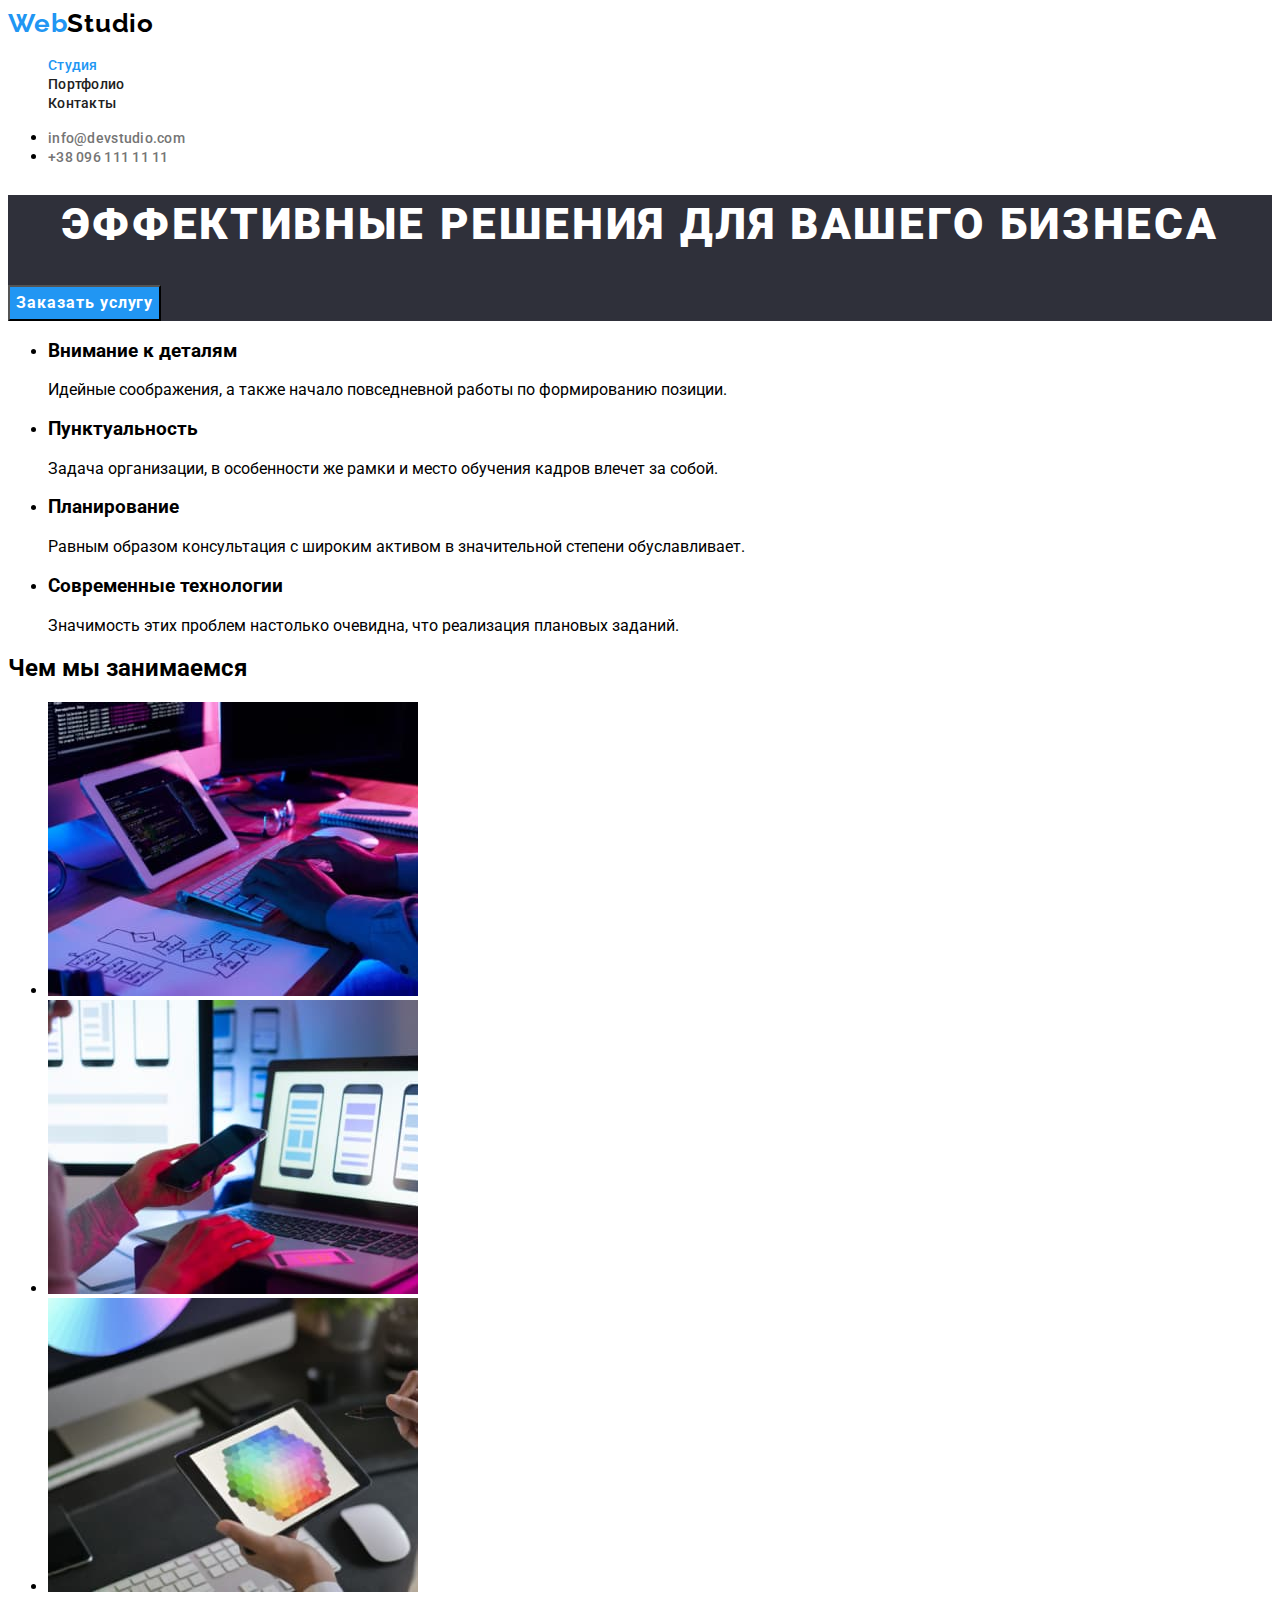
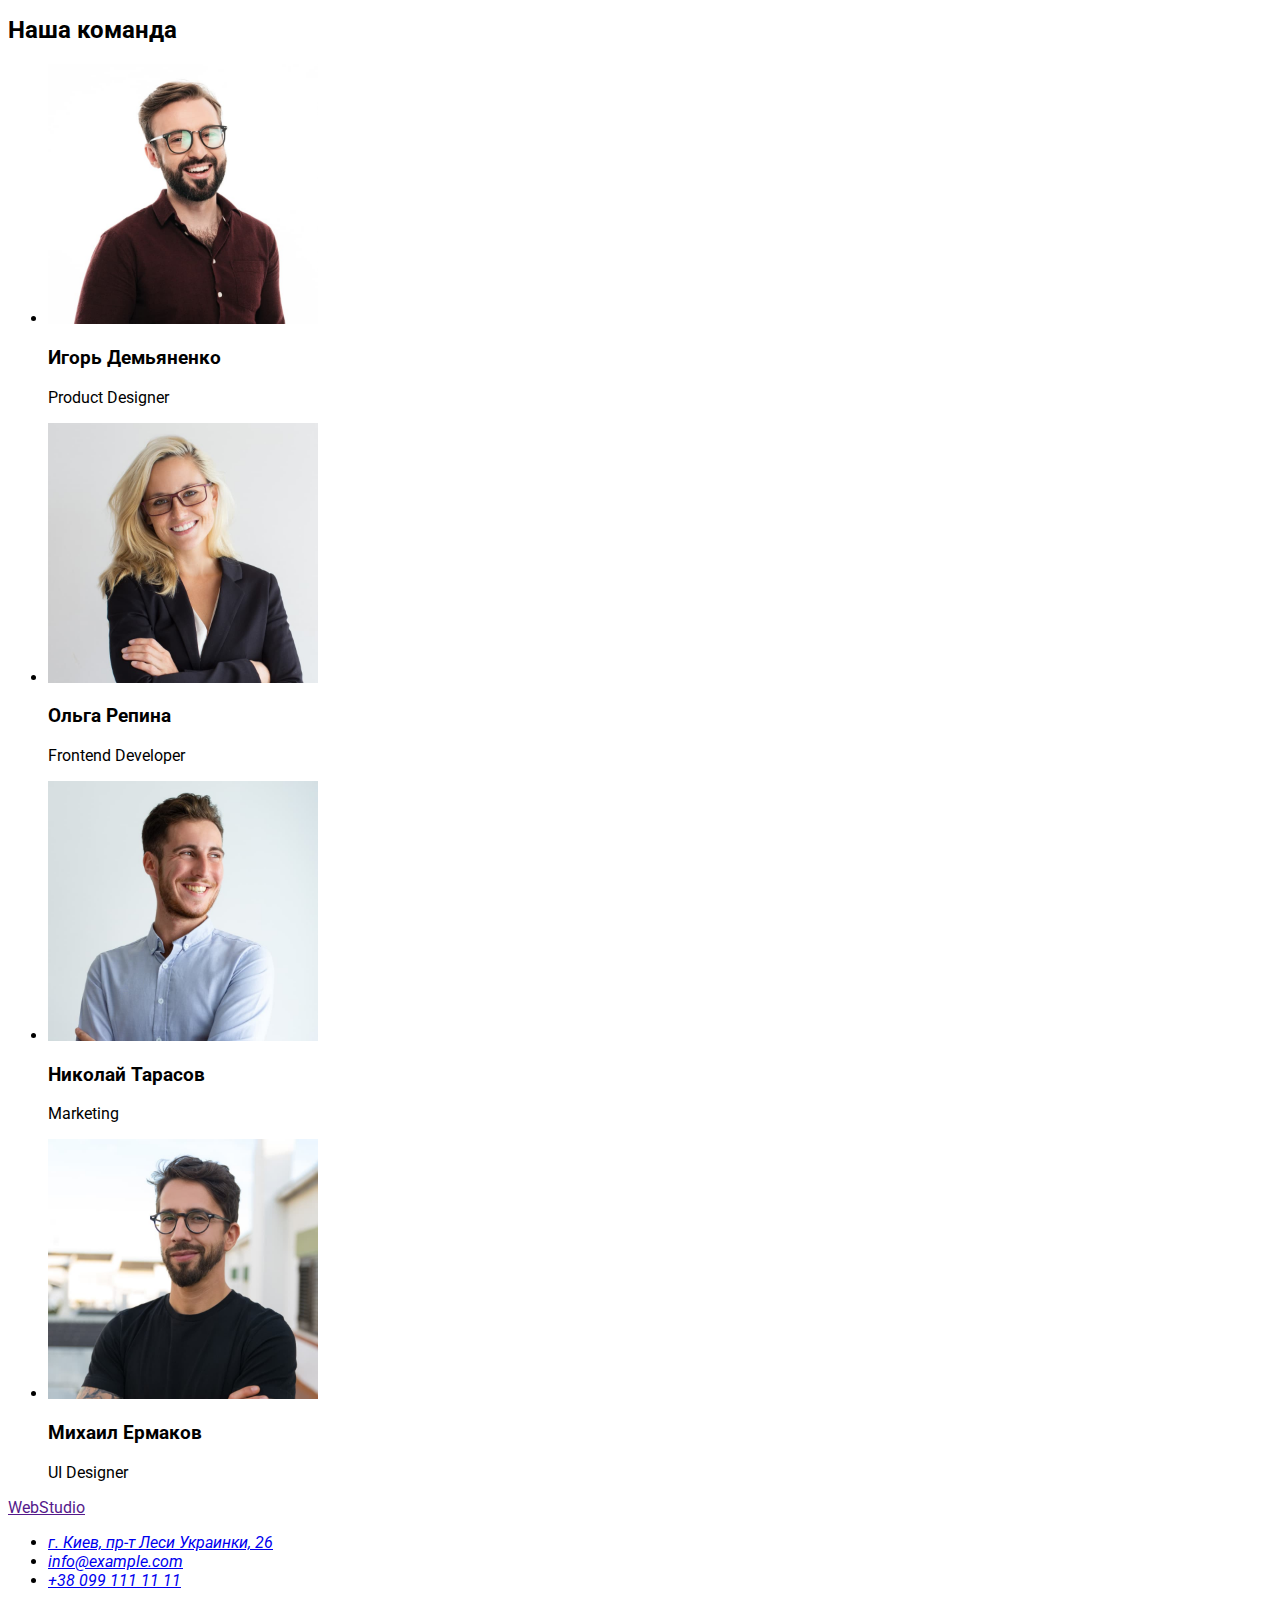
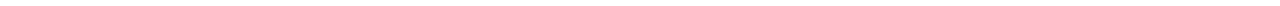
==== index.html @ c3c13a3f "add styles for header and hero" ====
<!DOCTYPE html>
<html lang="ru">
  <head>
    <meta charset="UTF-8" />
    <meta http-equiv="X-UA-Compatible" content="IE=edge" />
    <meta name="viewport" content="width=device-width, initial-scale=1.0" />
    <link rel="preconnect" href="https://fonts.googleapis.com" />
    <link rel="preconnect" href="https://fonts.gstatic.com" crossorigin />
    <link
      href="https://fonts.googleapis.com/css2?family=Raleway:wght@700&family=Roboto:wght@400;500;700;900&display=swap"
      rel="stylesheet"
    />
    <link rel="stylesheet" href="./css/styles.css" />
    <title>Web Studio (Version 2.1)</title>
  </head>
  <body>
    <header class="header">
      <nav class="header-navigation">
        <a href="" class="header-logo link" lang="en"><span class="accent">Web</span>Studio</a>
        <ul class="header-list list">
          <li class="header-item"><a href="" class="header-link link current">Студия</a></li>
          <li class="header-item"><a href="" class="header-link link">Портфолио</a></li>
          <li class="header-item"><a href="" class="header-link link">Контакты</a></li>
        </ul>
      </nav>
      <ul>
        <li class="header-item">
          <a class="header-contacts link list" href="mailto:info@devstudio.com"
            >info@devstudio.com</a
          >
        </li>
        <li class="header-item">
          <a class="header-contacts link list" href="tel:+380961111111">+38 096 111 11 11</a>
        </li>
      </ul>
    </header>
    <main>
      <section class="hero">
        <h1 class="hero-title">Эффективные решения для вашего бизнеса</h1>
        <button type="button" class="hero-btn">Заказать услугу</button>
      </section>
      <section>
        <!-- <h2>Наши преимущества</h2> -->
        <ul>
          <li>
            <h3>Внимание к деталям</h3>
            <p>Идейные соображения, а также начало повседневной работы по формированию позиции.</p>
          </li>
          <li>
            <h3>Пунктуальность</h3>
            <p>
              Задача организации, в особенности же рамки и место обучения кадров влечет за собой.
            </p>
          </li>
          <li>
            <h3>Планирование</h3>
            <p>
              Равным образом консультация с широким активом в значительной степени обуславливает.
            </p>
          </li>
          <li>
            <h3>Современные технологии</h3>
            <p>Значимость этих проблем настолько очевидна, что реализация плановых заданий.</p>
          </li>
        </ul>
      </section>
      <section>
        <h2>Чем мы занимаемся</h2>
        <ul>
          <li>
            <img
              src="./images/about-img-1.jpg"
              alt="Мужчина за столом двумя руками на клавиатуре набирает код для диаграммы"
              width="370"
              height="294"
            />
          </li>
          <li>
            <img
              src="./images/about-img-2.jpg"
              alt="Девушка за ноутбуком держит телефон в руке и выбирает макет на экране"
              width="370"
              height="294"
            />
          </li>
          <li>
            <img
              src="./images/about-img-3.jpg"
              alt="Над рабочим столом мужчина держит в руке планшет, на котором изображена цветовая гамма"
              width="370"
              height="294"
            />
          </li>
        </ul>
      </section>
      <section>
        <h2>Наша команда</h2>
        <ul>
          <li>
            <img
              src="./images/photo-1.jpg"
              alt="Портрет молодого улыбающегося мужчины в очках с темными волосами и бородой"
              width="270"
              height="260"
            />
            <h3>Игорь Демьяненко</h3>
            <p lang="en">Product Designer</p>
          </li>
          <li>
            <img
              src="./images/photo-2.jpg"
              alt="Портрет молодой улыбающейся девушки в очках со светлыми волосами средней длины"
              width="270"
              height="260"
            />
            <h3>Ольга Репина</h3>
            <p lang="en">Frontend Developer</p>
          </li>
          <li>
            <img
              src="./images/photo-3.jpg"
              alt="Портрет молодого улыбающегося мужчины с каштановыми волосами"
              width="270"
              height="260"
            />
            <h3>Николай Тарасов</h3>
            <p lang="en">Marketing</p>
          </li>
          <li>
            <img
              src="./images/photo-4.jpg"
              alt="Портрет довольно веселого молодого мужчины в очках с темными волосами и бородой"
              width="270"
              height="260"
            />
            <h3>Михаил Ермаков</h3>
            <p lang="en">UI Designer</p>
          </li>
        </ul>
      </section>
    </main>
    <footer>
      <a href="" lang="en">WebStudio</a>
      <address>
        <ul>
          <li>
            <a
              href="https://goo.gl/maps/ivDFCsVRUiaJjwU29"
              target="_blank"
              rel="noopener noindex nofollow"
              >г. Киев, пр-т Леси Украинки, 26</a
            >
          </li>
          <li>
            <a href="mailto:info@example.com">info@example.com</a>
          </li>
          <li>
            <a href="tel:+380991111111">+38 099 111 11 11</a>
          </li>
        </ul>
      </address>
    </footer>
  </body>
</html>
---- css/styles.css ----
:root {
  --title-color: #212121;
  --text-color: #757575;
  --main-accent-color: #2196f3;
  --second-accent-color: #ffffff;
  --logo-color: #000000;
  --hero-bg-color: #2f303a;
  --team-bg-color: #f5f4fa;
  --footer-bg-color: #2f303a;
  --btn-hover-color: #188ce8;
}

body {
  font-family: Roboto, Tahoma, sans-serif;
}

.link {
  text-decoration: none;
}

.list {
  list-style: none;
}

/* ---------------------HEADER--------------------- */
.header {
  background: var(--second-accent-color);
}

.header-logo {
  font-family: Raleway, Tahoma, sans-serif;
  font-weight: 700;
  font-size: 26px;
  line-height: 1.19;
  letter-spacing: 0.03em;
  color: var(--logo-color);
}

.accent {
  color: var(--main-accent-color);
}

.header-link {
  font-weight: 500;
  font-size: 14px;
  line-height: 1.14;
  letter-spacing: 0.02em;

  color: var(--title-color);
}

.header-link:hover,
.header-link:focus {
  color: var(--main-accent-color);
}

.header-link.current {
  color: var(--main-accent-color);
}

.header-contacts {
  font-weight: 500;
  font-size: 14px;
  line-height: 1.14;
  letter-spacing: 0.02em;
  color: var(--text-color);
}

.header-contacts:hover,
.header-contacts:focus {
  color: var(--main-accent-color);
}

/* ---------------------HERO--------------------- */

.hero {
  background: var(--hero-bg-color);
}

.hero-title {
  font-weight: 900;
  font-size: 44px;
  line-height: 1.36;
  text-align: center;
  letter-spacing: 0.06em;
  text-transform: uppercase;
  color: var(--second-accent-color);
}

.hero-btn {
  font-family: inherit;
  font-weight: 700;
  font-size: 16px;
  line-height: 1.88;
  display: flex;
  align-items: center;
  text-align: center;
  letter-spacing: 0.06em;
  color: var(--second-accent-color);
  background: var(--main-accent-color);
  cursor: pointer;
}
.hero-btn:hover {
  background-color: var(--btn-hover-color);
}
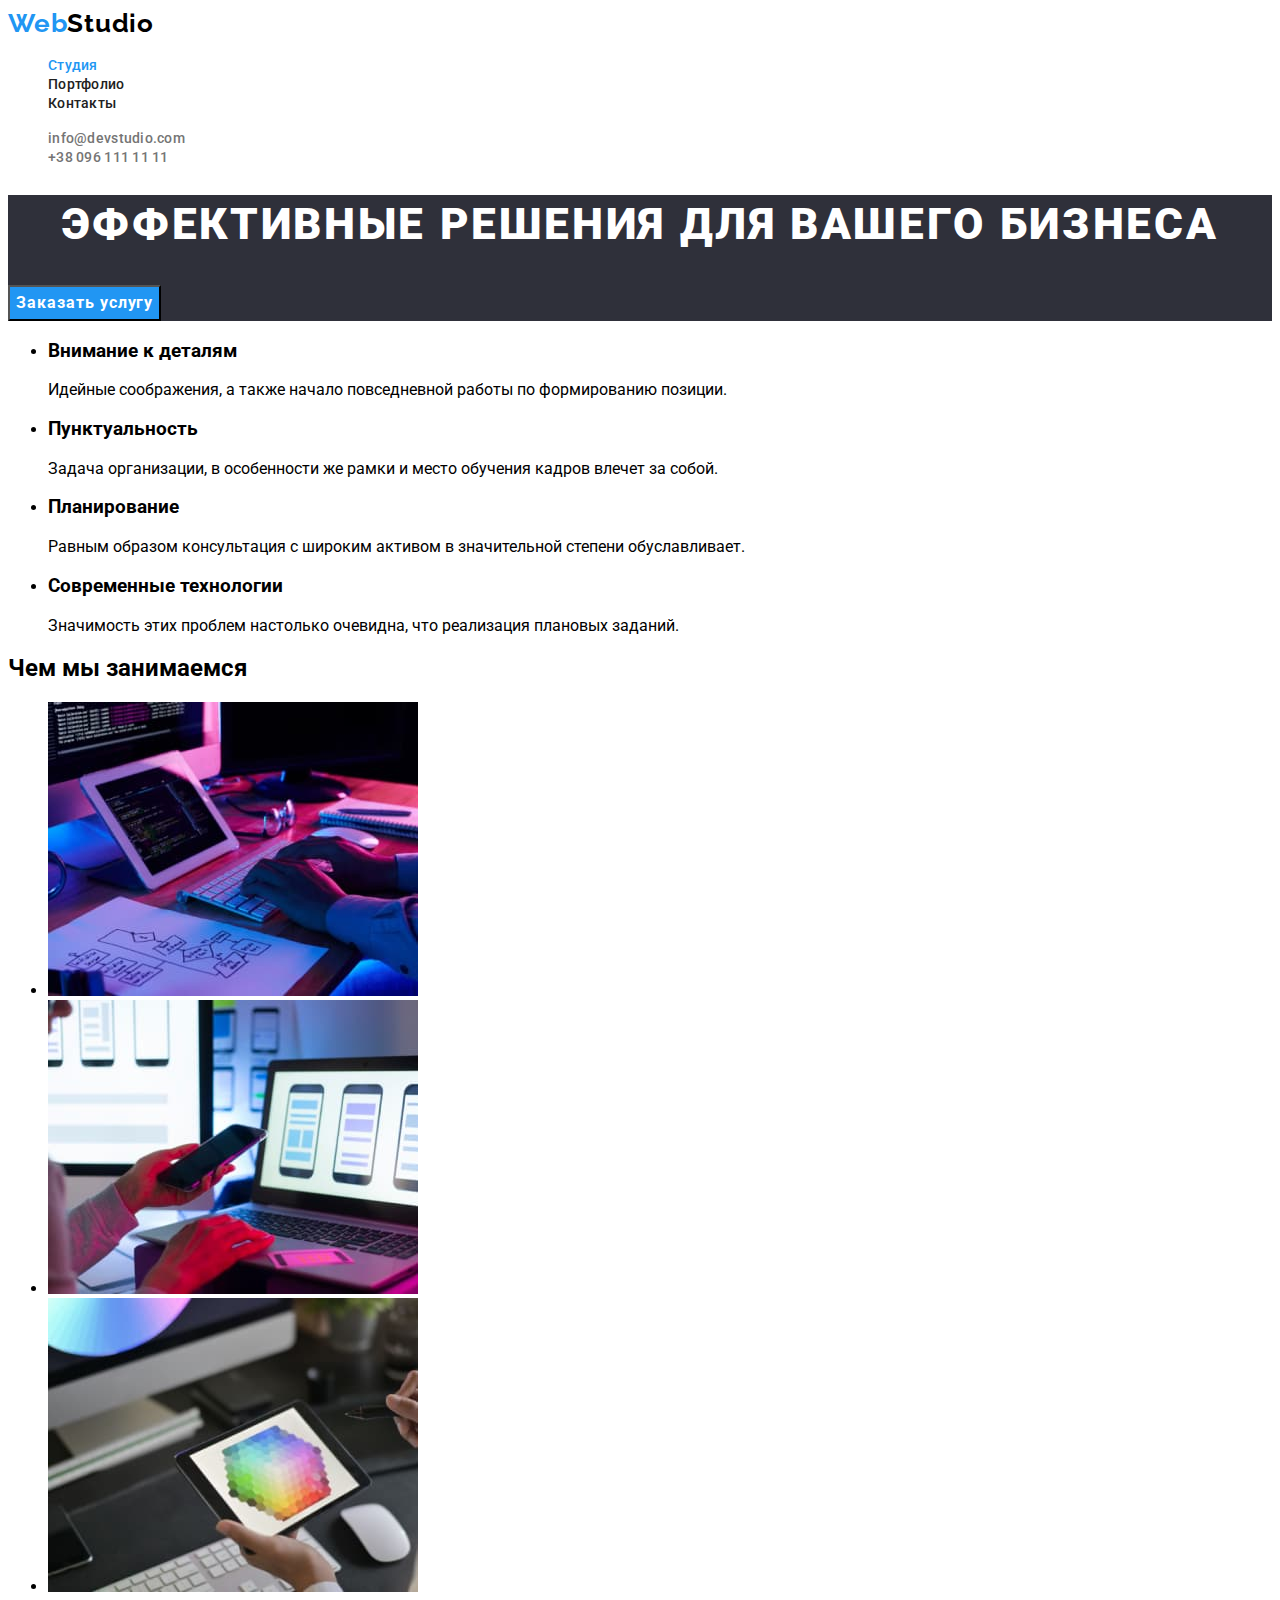
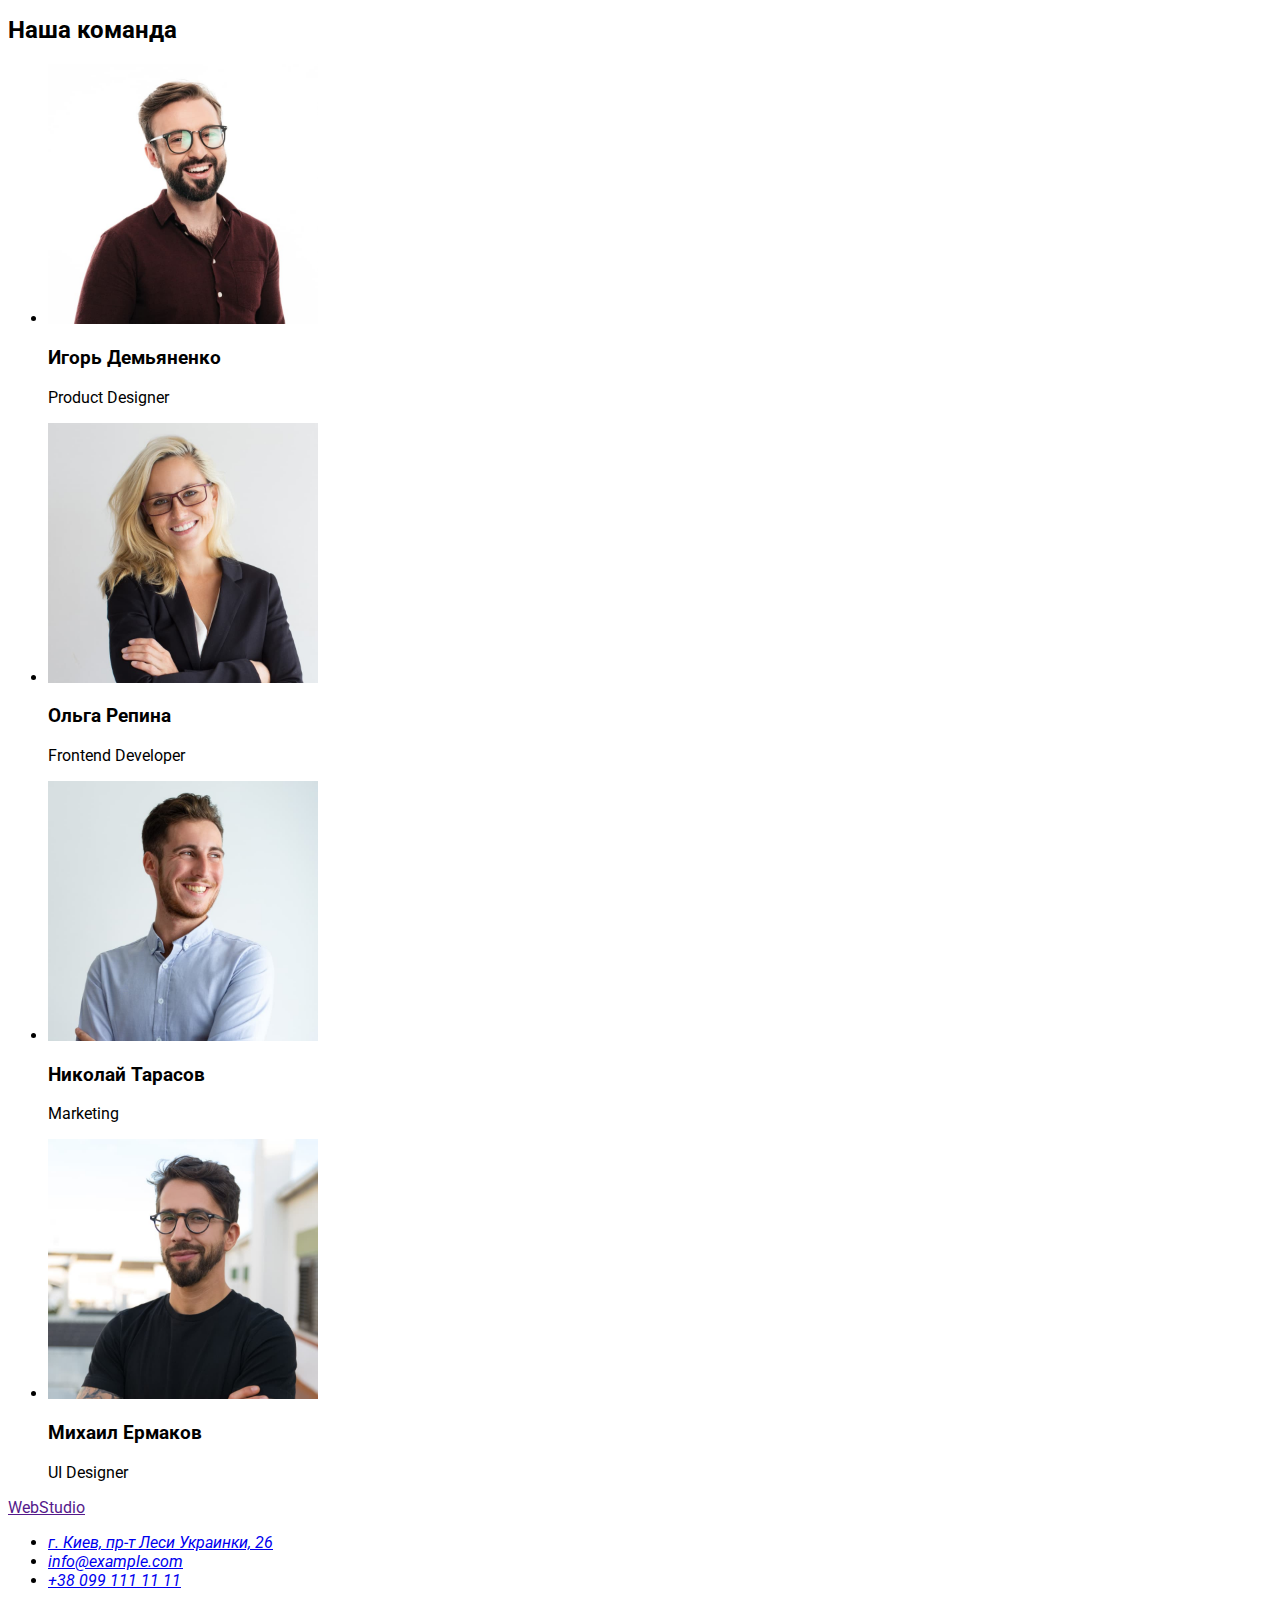
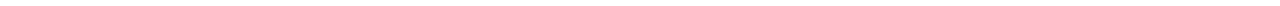
==== commit b65a1487: "change the names of variables, remove list dots" ====
--- a/index.html
+++ b/index.html
@@ -23,14 +23,12 @@
           <li class="header-item"><a href="" class="header-link link">Контакты</a></li>
         </ul>
       </nav>
-      <ul>
+      <ul class="header-list list">
         <li class="header-item">
-          <a class="header-contacts link list" href="mailto:info@devstudio.com"
-            >info@devstudio.com</a
-          >
+          <a class="header-contacts link" href="mailto:info@devstudio.com">info@devstudio.com</a>
         </li>
         <li class="header-item">
-          <a class="header-contacts link list" href="tel:+380961111111">+38 096 111 11 11</a>
+          <a class="header-contacts link" href="tel:+380961111111">+38 096 111 11 11</a>
         </li>
       </ul>
     </header>
--- a/css/styles.css
+++ b/css/styles.css
@@ -1,13 +1,12 @@
 :root {
-  --title-color: #212121;
-  --text-color: #757575;
-  --main-accent-color: #2196f3;
-  --second-accent-color: #ffffff;
-  --logo-color: #000000;
-  --hero-bg-color: #2f303a;
-  --team-bg-color: #f5f4fa;
-  --footer-bg-color: #2f303a;
-  --btn-hover-color: #188ce8;
+  --title-text-color: #212121;
+  --primary-text-color: #757575;
+  --accent-color: #2196f3;
+  --primary-white-color: #ffffff;
+  --primary-black-color: #000000;
+  --dark-background-color: #2f303a;
+  --secondary-background-color: #f5f4fa;
+  --btn-background-color: #188ce8;
 }
 
 body {
@@ -24,7 +23,7 @@
 
 /* ---------------------HEADER--------------------- */
 .header {
-  background: var(--second-accent-color);
+  background: var(--primary-white-color);
 }
 
 .header-logo {
@@ -33,11 +32,11 @@
   font-size: 26px;
   line-height: 1.19;
   letter-spacing: 0.03em;
-  color: var(--logo-color);
+  color: var(--primary-black-color);
 }
 
 .accent {
-  color: var(--main-accent-color);
+  color: var(--accent-color);
 }
 
 .header-link {
@@ -46,16 +45,16 @@
   line-height: 1.14;
   letter-spacing: 0.02em;
 
-  color: var(--title-color);
+  color: var(--title-text-color);
 }
 
 .header-link:hover,
 .header-link:focus {
-  color: var(--main-accent-color);
+  color: var(--accent-color);
 }
 
 .header-link.current {
-  color: var(--main-accent-color);
+  color: var(--accent-color);
 }
 
 .header-contacts {
@@ -63,18 +62,18 @@
   font-size: 14px;
   line-height: 1.14;
   letter-spacing: 0.02em;
-  color: var(--text-color);
+  color: var(--primary-text-color);
 }
 
 .header-contacts:hover,
 .header-contacts:focus {
-  color: var(--main-accent-color);
+  color: var(--accent-color);
 }
 
 /* ---------------------HERO--------------------- */
 
 .hero {
-  background: var(--hero-bg-color);
+  background: var(--dark-background-color);
 }
 
 .hero-title {
@@ -84,7 +83,7 @@
   text-align: center;
   letter-spacing: 0.06em;
   text-transform: uppercase;
-  color: var(--second-accent-color);
+  color: var(--primary-white-color);
 }
 
 .hero-btn {
@@ -96,10 +95,10 @@
   align-items: center;
   text-align: center;
   letter-spacing: 0.06em;
-  color: var(--second-accent-color);
-  background: var(--main-accent-color);
+  color: var(--primary-white-color);
+  background: var(--accent-color);
   cursor: pointer;
 }
 .hero-btn:hover {
-  background-color: var(--btn-hover-color);
+  background-color: var(--btn-background-color);
 }
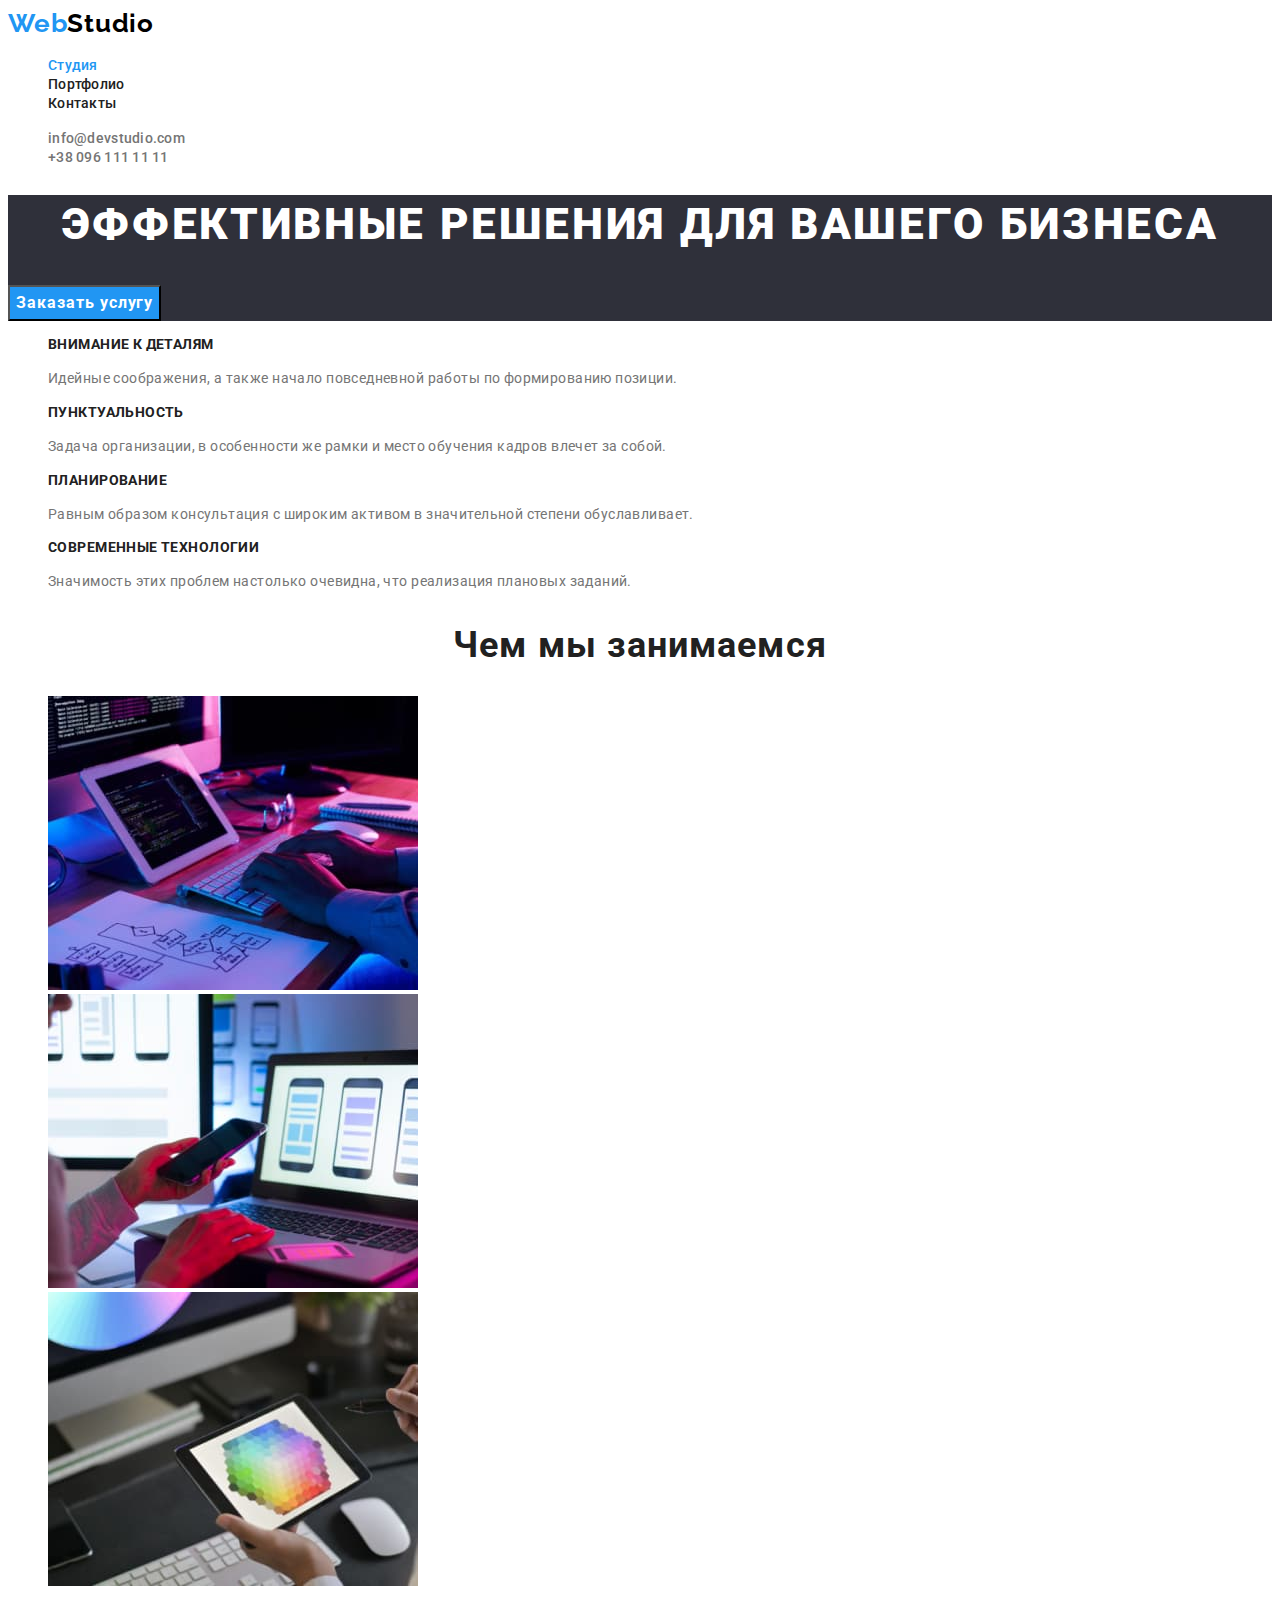
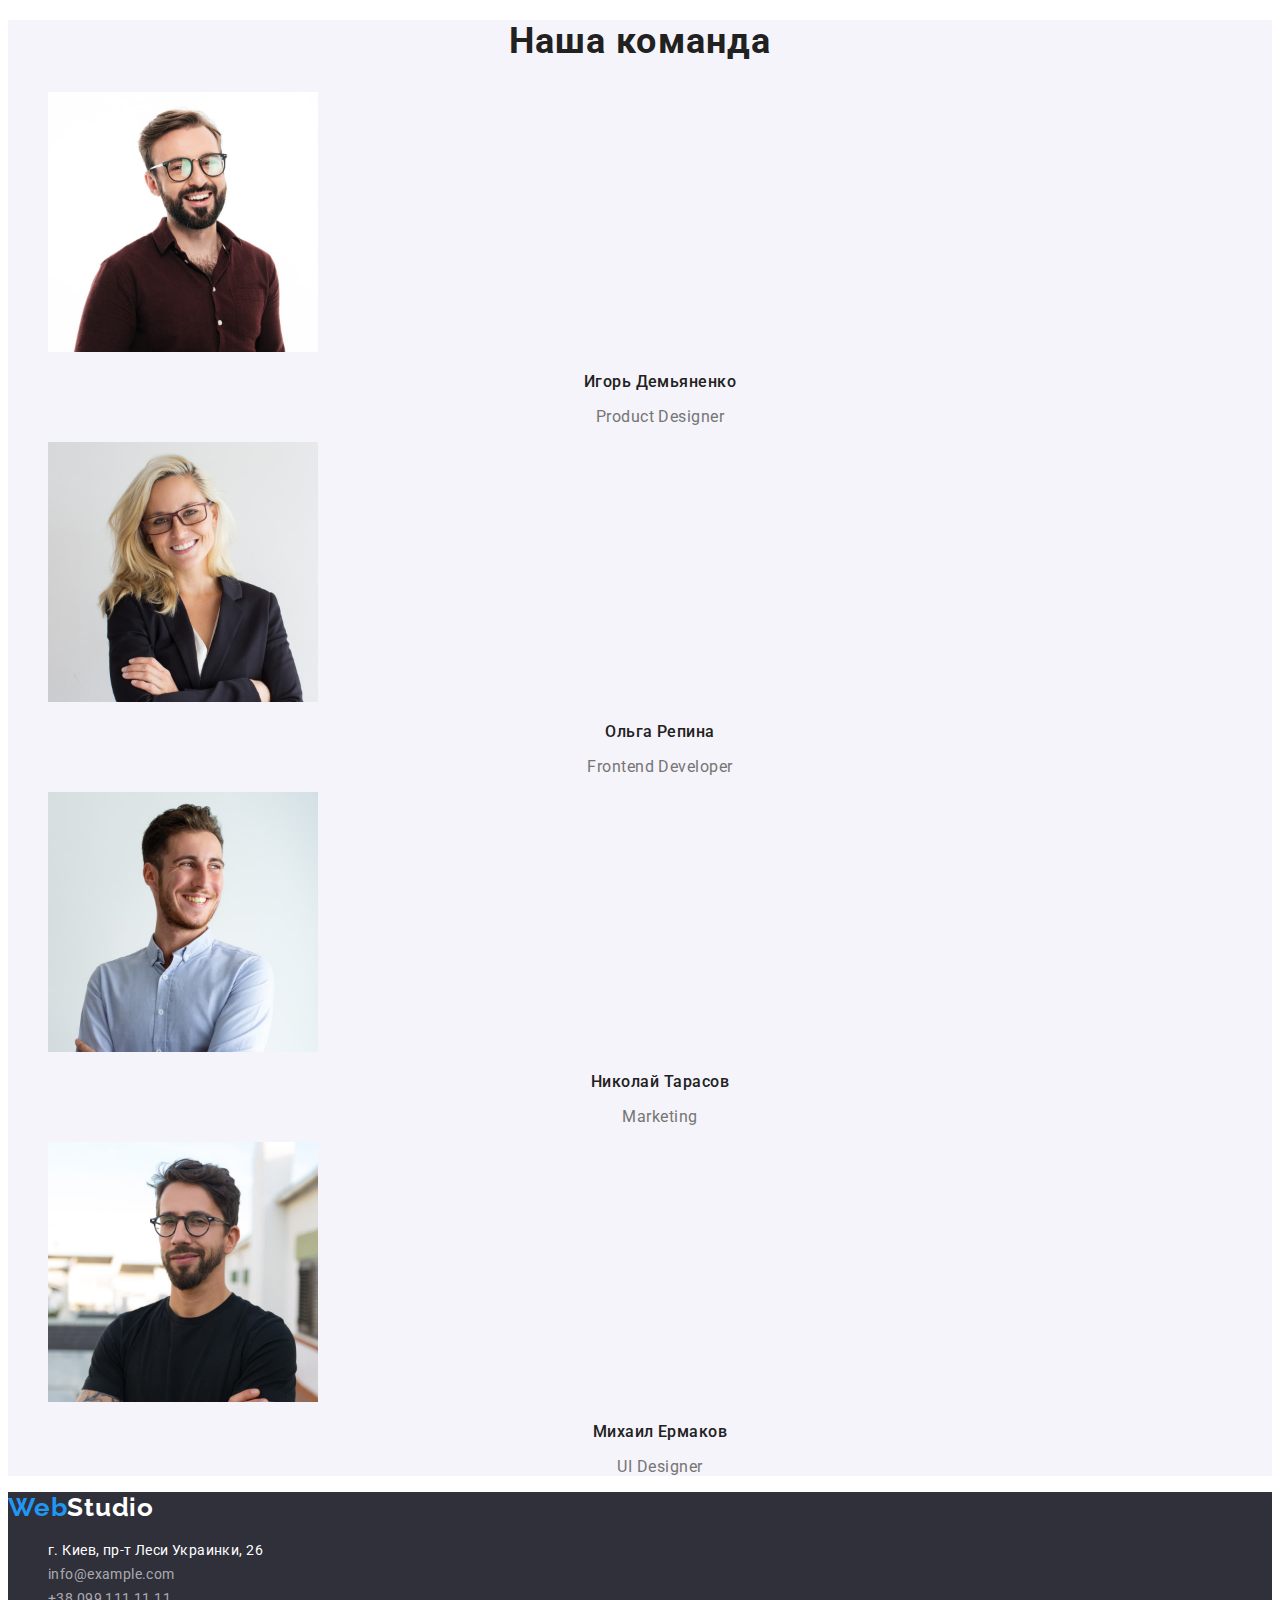
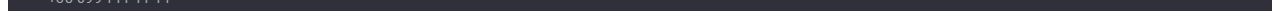
==== commit e6456d9a: "add styles for the second part of Studio" ====
--- a/index.html
+++ b/index.html
@@ -16,7 +16,7 @@
   <body>
     <header class="header">
       <nav class="header-navigation">
-        <a href="" class="header-logo link" lang="en"><span class="accent">Web</span>Studio</a>
+        <a href="" lang="en" class="header-logo link"><span class="accent">Web</span>Studio</a>
         <ul class="header-list list">
           <li class="header-item"><a href="" class="header-link link current">Студия</a></li>
           <li class="header-item"><a href="" class="header-link link">Портфолио</a></li>
@@ -39,33 +39,37 @@
       </section>
       <section>
         <!-- <h2>Наши преимущества</h2> -->
-        <ul>
-          <li>
-            <h3>Внимание к деталям</h3>
-            <p>Идейные соображения, а также начало повседневной работы по формированию позиции.</p>
+        <ul class="benefits-list list">
+          <li class="benefits-item">
+            <h3 class="benefits-item-title">Внимание к деталям</h3>
+            <p class="benefits-item-text">
+              Идейные соображения, а также начало повседневной работы по формированию позиции.
+            </p>
           </li>
-          <li>
-            <h3>Пунктуальность</h3>
-            <p>
+          <li class="benefits-item">
+            <h3 class="benefits-item-title">Пунктуальность</h3>
+            <p class="benefits-item-text">
               Задача организации, в особенности же рамки и место обучения кадров влечет за собой.
             </p>
           </li>
-          <li>
-            <h3>Планирование</h3>
-            <p>
+          <li class="benefits-item">
+            <h3 class="benefits-item-title">Планирование</h3>
+            <p class="benefits-item-text">
               Равным образом консультация с широким активом в значительной степени обуславливает.
             </p>
           </li>
-          <li>
-            <h3>Современные технологии</h3>
-            <p>Значимость этих проблем настолько очевидна, что реализация плановых заданий.</p>
+          <li class="benefits-item">
+            <h3 class="benefits-item-title">Современные технологии</h3>
+            <p class="benefits-item-text">
+              Значимость этих проблем настолько очевидна, что реализация плановых заданий.
+            </p>
           </li>
         </ul>
       </section>
-      <section>
-        <h2>Чем мы занимаемся</h2>
-        <ul>
-          <li>
+      <section class="working">
+        <h2 class="working-title">Чем мы занимаемся</h2>
+        <ul class="working-list list">
+          <li class="working-item">
             <img
               src="./images/about-img-1.jpg"
               alt="Мужчина за столом двумя руками на клавиатуре набирает код для диаграммы"
@@ -73,7 +77,7 @@
               height="294"
             />
           </li>
-          <li>
+          <li class="working-item">
             <img
               src="./images/about-img-2.jpg"
               alt="Девушка за ноутбуком держит телефон в руке и выбирает макет на экране"
@@ -81,7 +85,7 @@
               height="294"
             />
           </li>
-          <li>
+          <li class="working-item">
             <img
               src="./images/about-img-3.jpg"
               alt="Над рабочим столом мужчина держит в руке планшет, на котором изображена цветовая гамма"
@@ -91,69 +95,70 @@
           </li>
         </ul>
       </section>
-      <section>
-        <h2>Наша команда</h2>
-        <ul>
-          <li>
+      <section class="team">
+        <h2 class="team-title">Наша команда</h2>
+        <ul class="team-list list">
+          <li class="team-item">
             <img
               src="./images/photo-1.jpg"
               alt="Портрет молодого улыбающегося мужчины в очках с темными волосами и бородой"
               width="270"
               height="260"
             />
-            <h3>Игорь Демьяненко</h3>
-            <p lang="en">Product Designer</p>
+            <h3 class="team-item-title">Игорь Демьяненко</h3>
+            <p lang="en" class="team-item-text">Product Designer</p>
           </li>
-          <li>
+          <li class="team-item">
             <img
               src="./images/photo-2.jpg"
               alt="Портрет молодой улыбающейся девушки в очках со светлыми волосами средней длины"
               width="270"
               height="260"
             />
-            <h3>Ольга Репина</h3>
-            <p lang="en">Frontend Developer</p>
+            <h3 class="team-item-title">Ольга Репина</h3>
+            <p lang="en" class="team-item-text">Frontend Developer</p>
           </li>
-          <li>
+          <li class="team-item">
             <img
               src="./images/photo-3.jpg"
               alt="Портрет молодого улыбающегося мужчины с каштановыми волосами"
               width="270"
               height="260"
             />
-            <h3>Николай Тарасов</h3>
-            <p lang="en">Marketing</p>
+            <h3 class="team-item-title">Николай Тарасов</h3>
+            <p lang="en" class="team-item-text">Marketing</p>
           </li>
-          <li>
+          <li class="team-item">
             <img
               src="./images/photo-4.jpg"
               alt="Портрет довольно веселого молодого мужчины в очках с темными волосами и бородой"
               width="270"
               height="260"
             />
-            <h3>Михаил Ермаков</h3>
-            <p lang="en">UI Designer</p>
+            <h3 class="team-item-title">Михаил Ермаков</h3>
+            <p lang="en" class="team-item-text">UI Designer</p>
           </li>
         </ul>
       </section>
     </main>
-    <footer>
-      <a href="" lang="en">WebStudio</a>
-      <address>
-        <ul>
-          <li>
+    <footer class="footer">
+      <a href="" lang="en" class="footer-logo link"><span class="accent">Web</span>Studio</a>
+      <address class="footer-address">
+        <ul class="footer-list list">
+          <li class="footer-item">
             <a
+              class="footer-link link"
               href="https://goo.gl/maps/ivDFCsVRUiaJjwU29"
               target="_blank"
               rel="noopener noindex nofollow"
               >г. Киев, пр-т Леси Украинки, 26</a
             >
           </li>
-          <li>
-            <a href="mailto:info@example.com">info@example.com</a>
+          <li class="footer-item">
+            <a class="footer-contacts link" href="mailto:info@example.com">info@example.com</a>
           </li>
-          <li>
-            <a href="tel:+380991111111">+38 099 111 11 11</a>
+          <li class="footer-item">
+            <a class="footer-contacts link" href="tel:+380991111111">+38 099 111 11 11</a>
           </li>
         </ul>
       </address>
--- a/css/styles.css
+++ b/css/styles.css
@@ -91,7 +91,6 @@
   font-weight: 700;
   font-size: 16px;
   line-height: 1.88;
-  display: flex;
   align-items: center;
   text-align: center;
   letter-spacing: 0.06em;
@@ -102,3 +101,91 @@
 .hero-btn:hover {
   background-color: var(--btn-background-color);
 }
+
+/* ---------------------BENEFITS--------------------- */
+
+.benefits-item-title {
+  font-size: 14px;
+  line-height: 1.14;
+  letter-spacing: 0.03em;
+  text-transform: uppercase;
+  color: var(--title-text-color);
+}
+
+.benefits-item-text {
+  font-size: 14px;
+  line-height: 1.71;
+  letter-spacing: 0.03em;
+  color: var(--primary-text-color);
+}
+
+/* ---------------------WORKING--------------------- */
+
+.working-title {
+  font-size: 36px;
+  line-height: 1.17;
+  text-align: center;
+  letter-spacing: 0.03em;
+  color: var(--title-text-color);
+}
+
+/* ---------------------TEAM--------------------- */
+.team {
+  background: var(--secondary-background-color);
+}
+
+.team-title {
+  font-size: 36px;
+  line-height: 1.17;
+  text-align: center;
+  letter-spacing: 0.03em;
+  color: var(--title-text-color);
+}
+
+.team-item-title {
+  font-weight: 500;
+  font-size: 16px;
+  line-height: 1.19;
+  text-align: center;
+  letter-spacing: 0.03em;
+  color: var(--title-text-color);
+}
+
+.team-item-text {
+  font-size: 16px;
+  line-height: 1.19;
+  text-align: center;
+  letter-spacing: 0.03em;
+  color: var(--primary-text-color);
+}
+
+/* ---------------------FOOTER--------------------- */
+
+.footer {
+  background: var(--dark-background-color);
+}
+
+.footer-logo {
+  font-family: Raleway, Tahoma, sans-serif;
+  font-weight: 700;
+  font-size: 26px;
+  line-height: 1.19;
+  letter-spacing: 0.03em;
+  color: var(--primary-white-color);
+}
+
+.footer-link {
+  font-style: normal;
+  font-size: 14px;
+  line-height: 1.71;
+  letter-spacing: 0.03em;
+  color: var(--primary-white-color);
+}
+
+.footer-contacts {
+  font-style: normal;
+  font-size: 14px;
+  line-height: 1.71;
+  letter-spacing: 0.03em;
+  color: rgba(255, 255, 255, 0.6);
+}
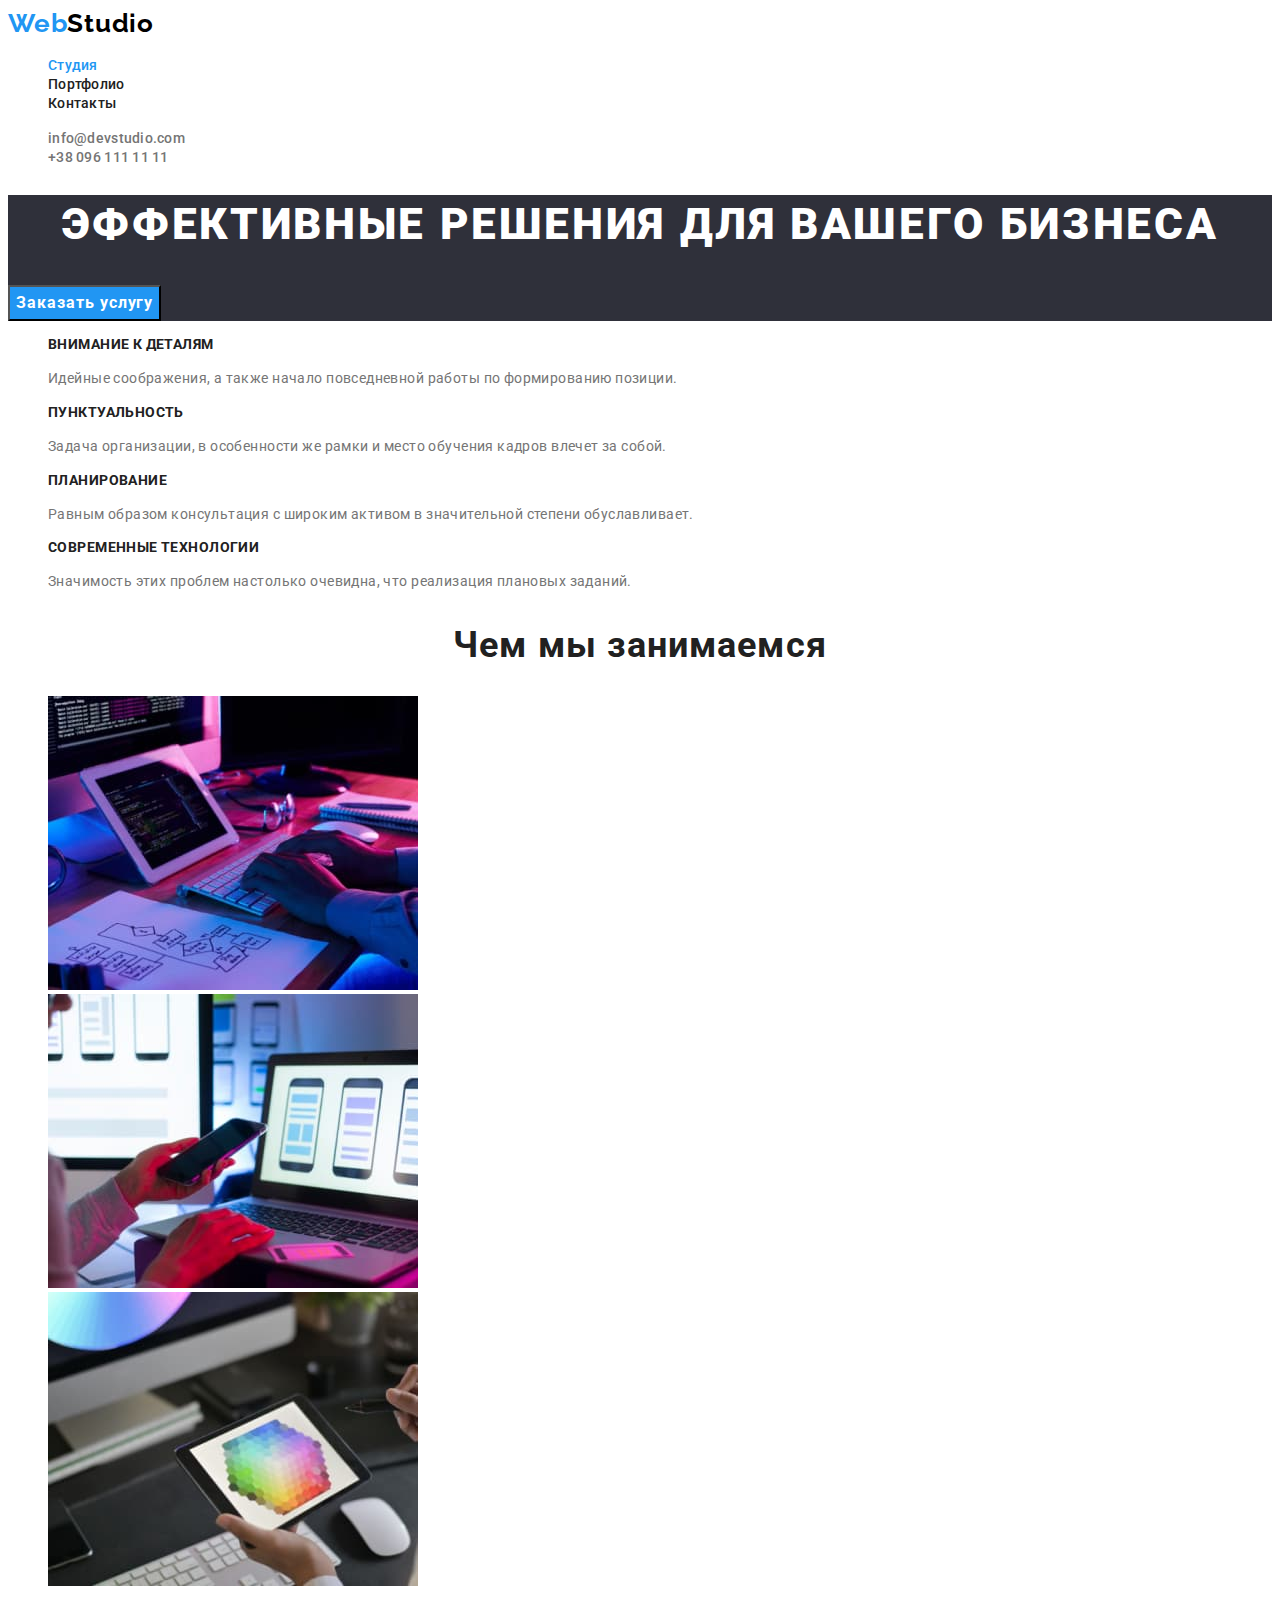
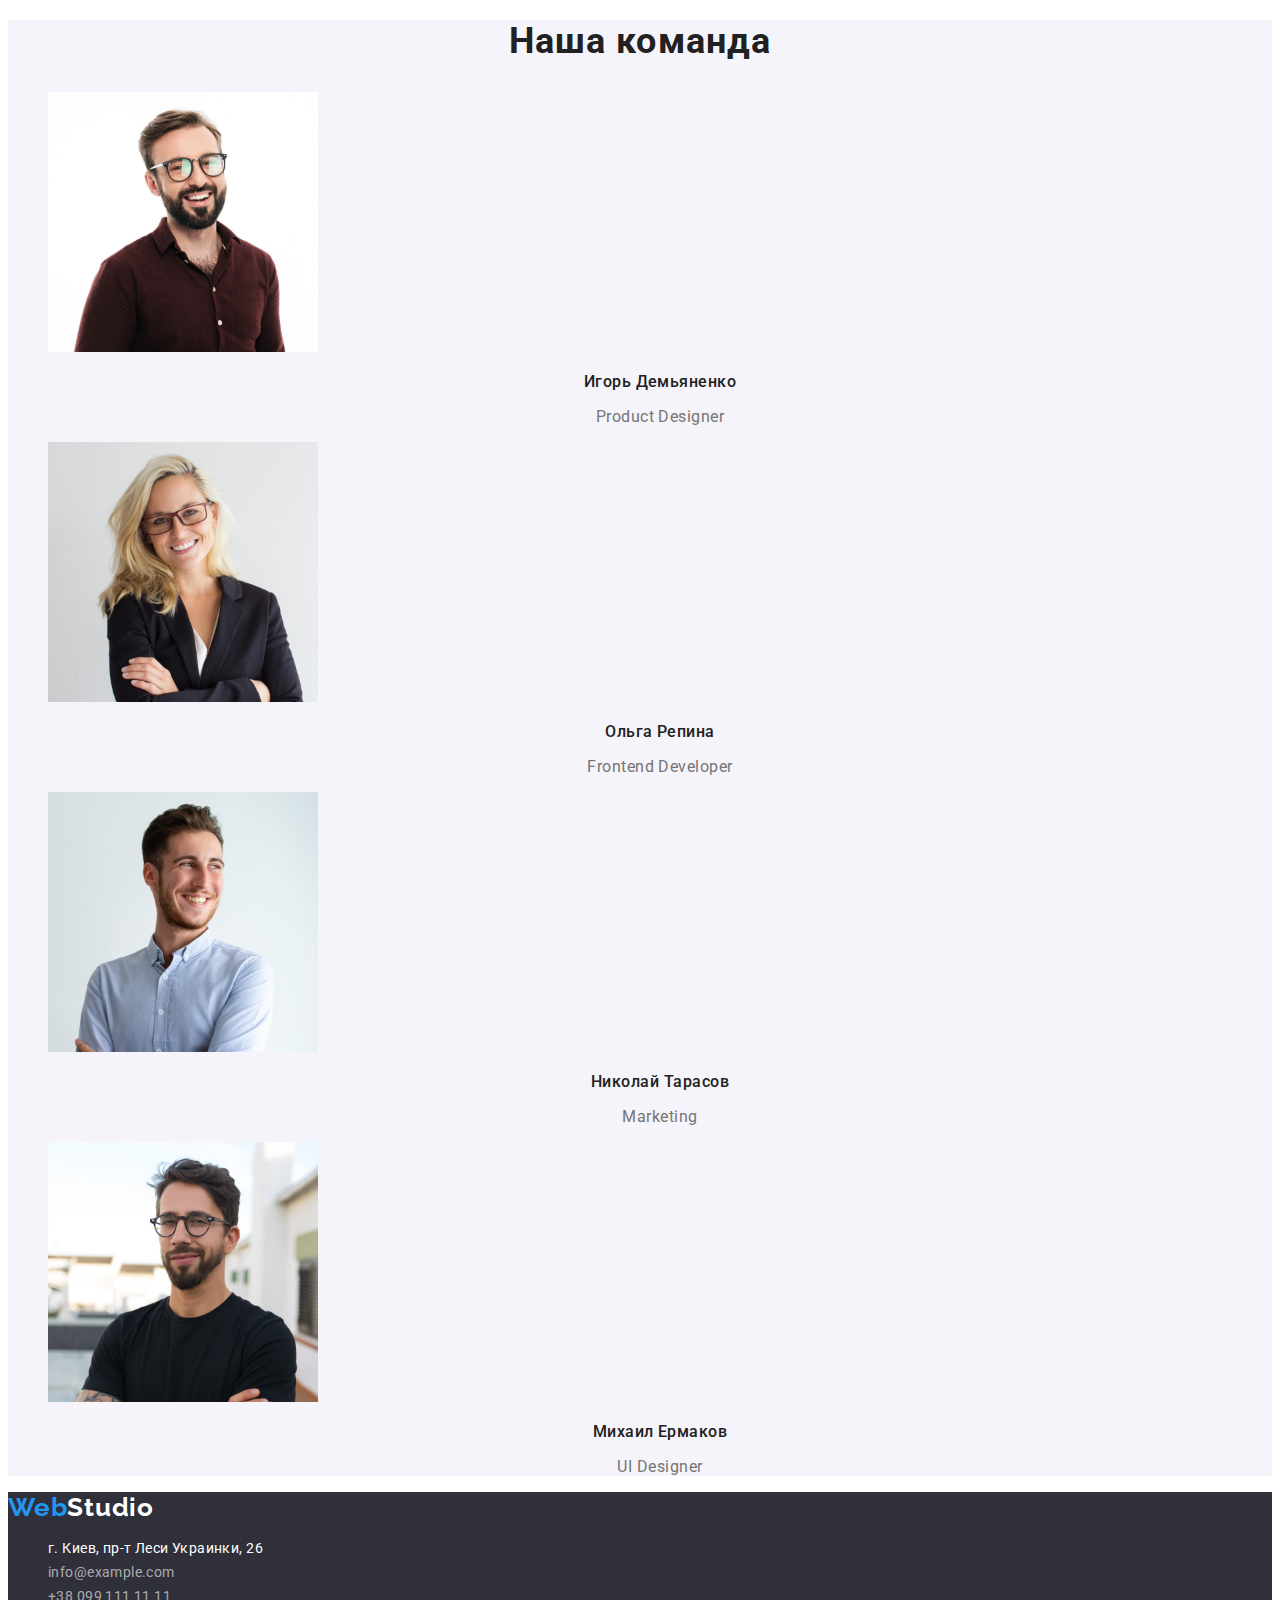
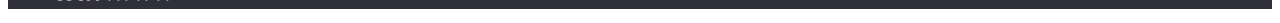
==== commit 4a3a9b15: "make active links in address" ====
--- a/index.html
+++ b/index.html
@@ -16,7 +16,7 @@
   <body>
     <header class="header">
       <nav class="header-navigation">
-        <a href="" lang="en" class="header-logo link"><span class="accent">Web</span>Studio</a>
+        <a href="" lang="en" class="header-logo logo link"><span class="accent">Web</span>Studio</a>
         <ul class="header-list list">
           <li class="header-item"><a href="" class="header-link link current">Студия</a></li>
           <li class="header-item"><a href="" class="header-link link">Портфолио</a></li>
@@ -67,7 +67,7 @@
         </ul>
       </section>
       <section class="working">
-        <h2 class="working-title">Чем мы занимаемся</h2>
+        <h2 class="title">Чем мы занимаемся</h2>
         <ul class="working-list list">
           <li class="working-item">
             <img
@@ -96,7 +96,7 @@
         </ul>
       </section>
       <section class="team">
-        <h2 class="team-title">Наша команда</h2>
+        <h2 class="title">Наша команда</h2>
         <ul class="team-list list">
           <li class="team-item">
             <img
@@ -142,7 +142,7 @@
       </section>
     </main>
     <footer class="footer">
-      <a href="" lang="en" class="footer-logo link"><span class="accent">Web</span>Studio</a>
+      <a href="" lang="en" class="footer-logo logo link"><span class="accent">Web</span>Studio</a>
       <address class="footer-address">
         <ul class="footer-list list">
           <li class="footer-item">
--- a/css/styles.css
+++ b/css/styles.css
@@ -11,6 +11,7 @@
 
 body {
   font-family: Roboto, Tahoma, sans-serif;
+  color: var(--title-text-color);
 }
 
 .link {
@@ -21,17 +22,27 @@
   list-style: none;
 }
 
+.logo {
+  font-family: Raleway, Tahoma, sans-serif;
+  font-weight: 700;
+  font-size: 26px;
+  line-height: 1.19;
+  letter-spacing: 0.03em;
+}
+
+.title {
+  font-size: 36px;
+  line-height: 1.17;
+  text-align: center;
+  letter-spacing: 0.03em;
+}
+
 /* ---------------------HEADER--------------------- */
 .header {
   background: var(--primary-white-color);
 }
 
 .header-logo {
-  font-family: Raleway, Tahoma, sans-serif;
-  font-weight: 700;
-  font-size: 26px;
-  line-height: 1.19;
-  letter-spacing: 0.03em;
   color: var(--primary-black-color);
 }
 
@@ -44,7 +55,6 @@
   font-size: 14px;
   line-height: 1.14;
   letter-spacing: 0.02em;
-
   color: var(--title-text-color);
 }
 
@@ -109,7 +119,6 @@
   line-height: 1.14;
   letter-spacing: 0.03em;
   text-transform: uppercase;
-  color: var(--title-text-color);
 }
 
 .benefits-item-text {
@@ -119,27 +128,9 @@
   color: var(--primary-text-color);
 }
 
-/* ---------------------WORKING--------------------- */
-
-.working-title {
-  font-size: 36px;
-  line-height: 1.17;
-  text-align: center;
-  letter-spacing: 0.03em;
-  color: var(--title-text-color);
-}
-
 /* ---------------------TEAM--------------------- */
 .team {
   background: var(--secondary-background-color);
-}
-
-.team-title {
-  font-size: 36px;
-  line-height: 1.17;
-  text-align: center;
-  letter-spacing: 0.03em;
-  color: var(--title-text-color);
 }
 
 .team-item-title {
@@ -148,7 +139,6 @@
   line-height: 1.19;
   text-align: center;
   letter-spacing: 0.03em;
-  color: var(--title-text-color);
 }
 
 .team-item-text {
@@ -166,26 +156,30 @@
 }
 
 .footer-logo {
-  font-family: Raleway, Tahoma, sans-serif;
-  font-weight: 700;
-  font-size: 26px;
-  line-height: 1.19;
-  letter-spacing: 0.03em;
   color: var(--primary-white-color);
 }
 
-.footer-link {
+.footer-address {
   font-style: normal;
   font-size: 14px;
   line-height: 1.71;
   letter-spacing: 0.03em;
+}
+
+.footer-link {
   color: var(--primary-white-color);
 }
 
+.footer-link:hover,
+.footer-link:focus {
+  color: var(--accent-color);
+}
+
 .footer-contacts {
-  font-style: normal;
-  font-size: 14px;
-  line-height: 1.71;
-  letter-spacing: 0.03em;
   color: rgba(255, 255, 255, 0.6);
 }
+
+.footer-contacts:hover,
+.footer-contacts:focus {
+  color: var(--accent-color);
+}
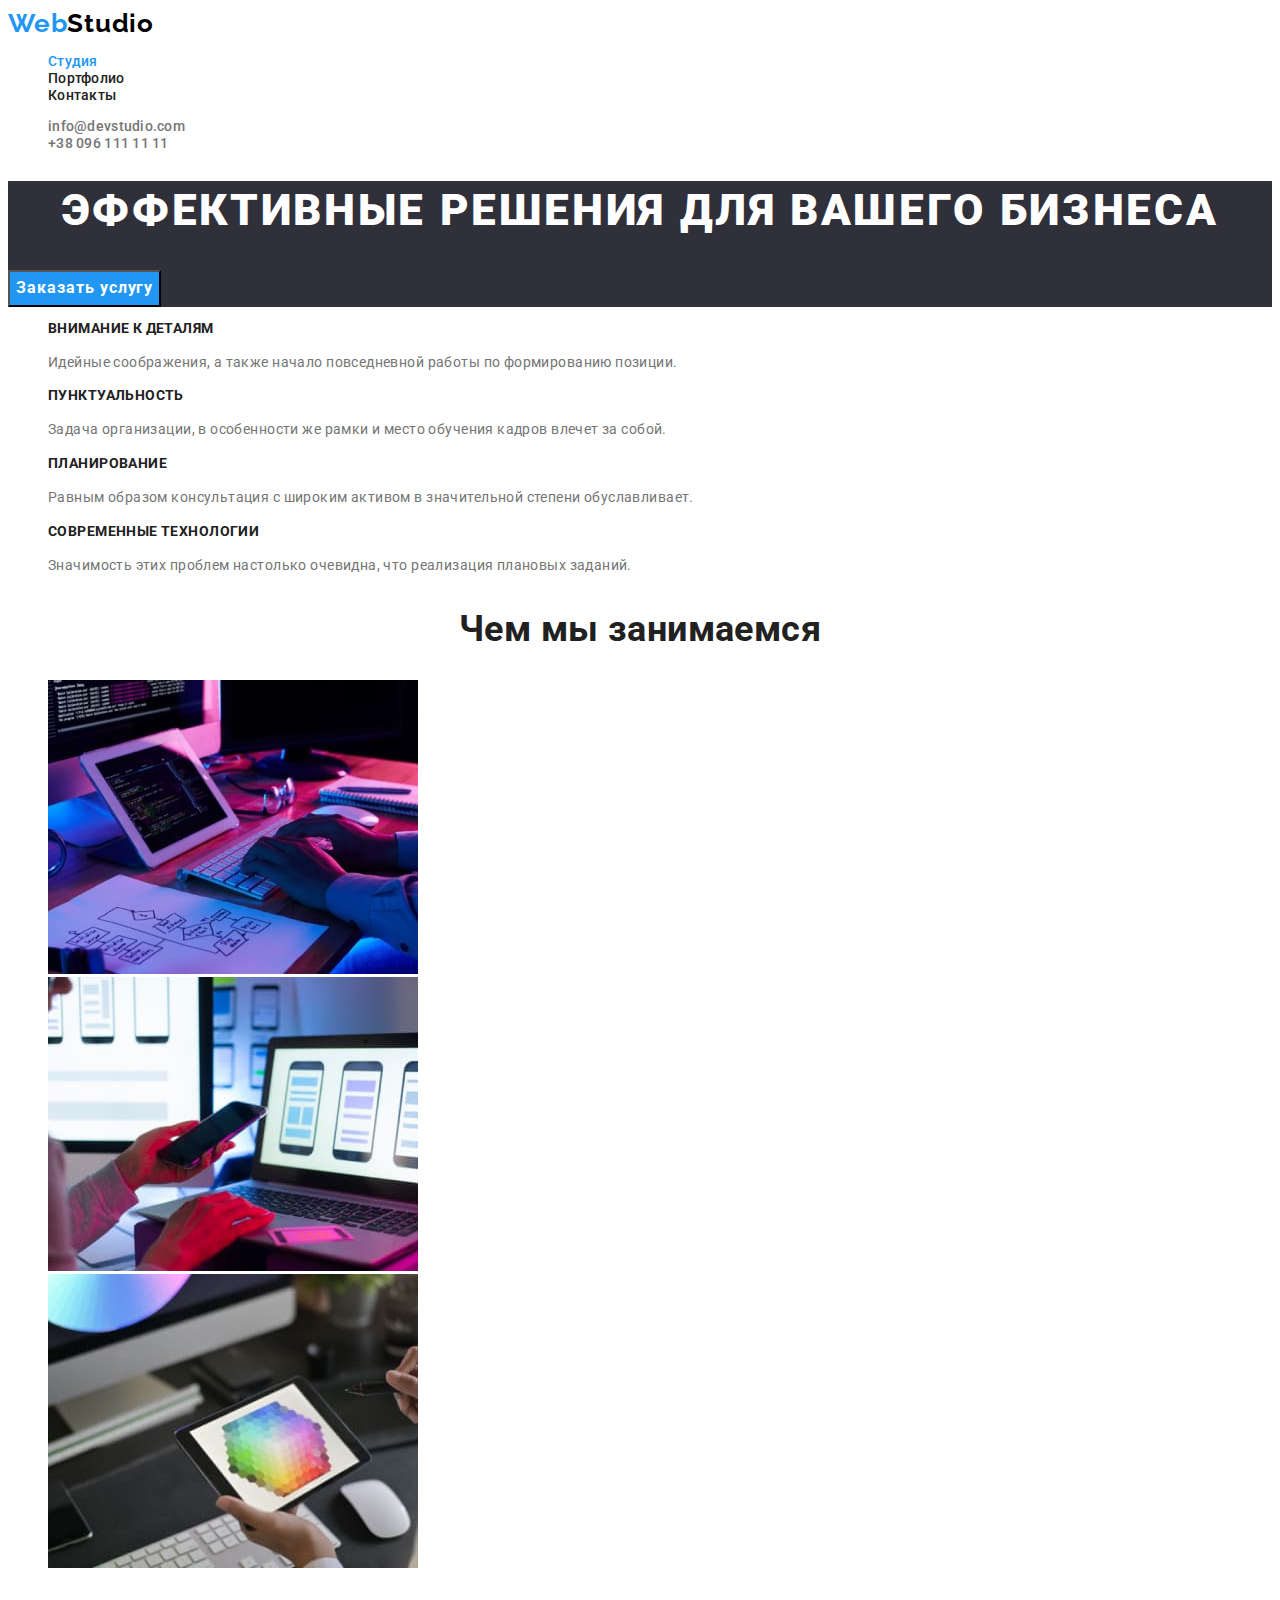
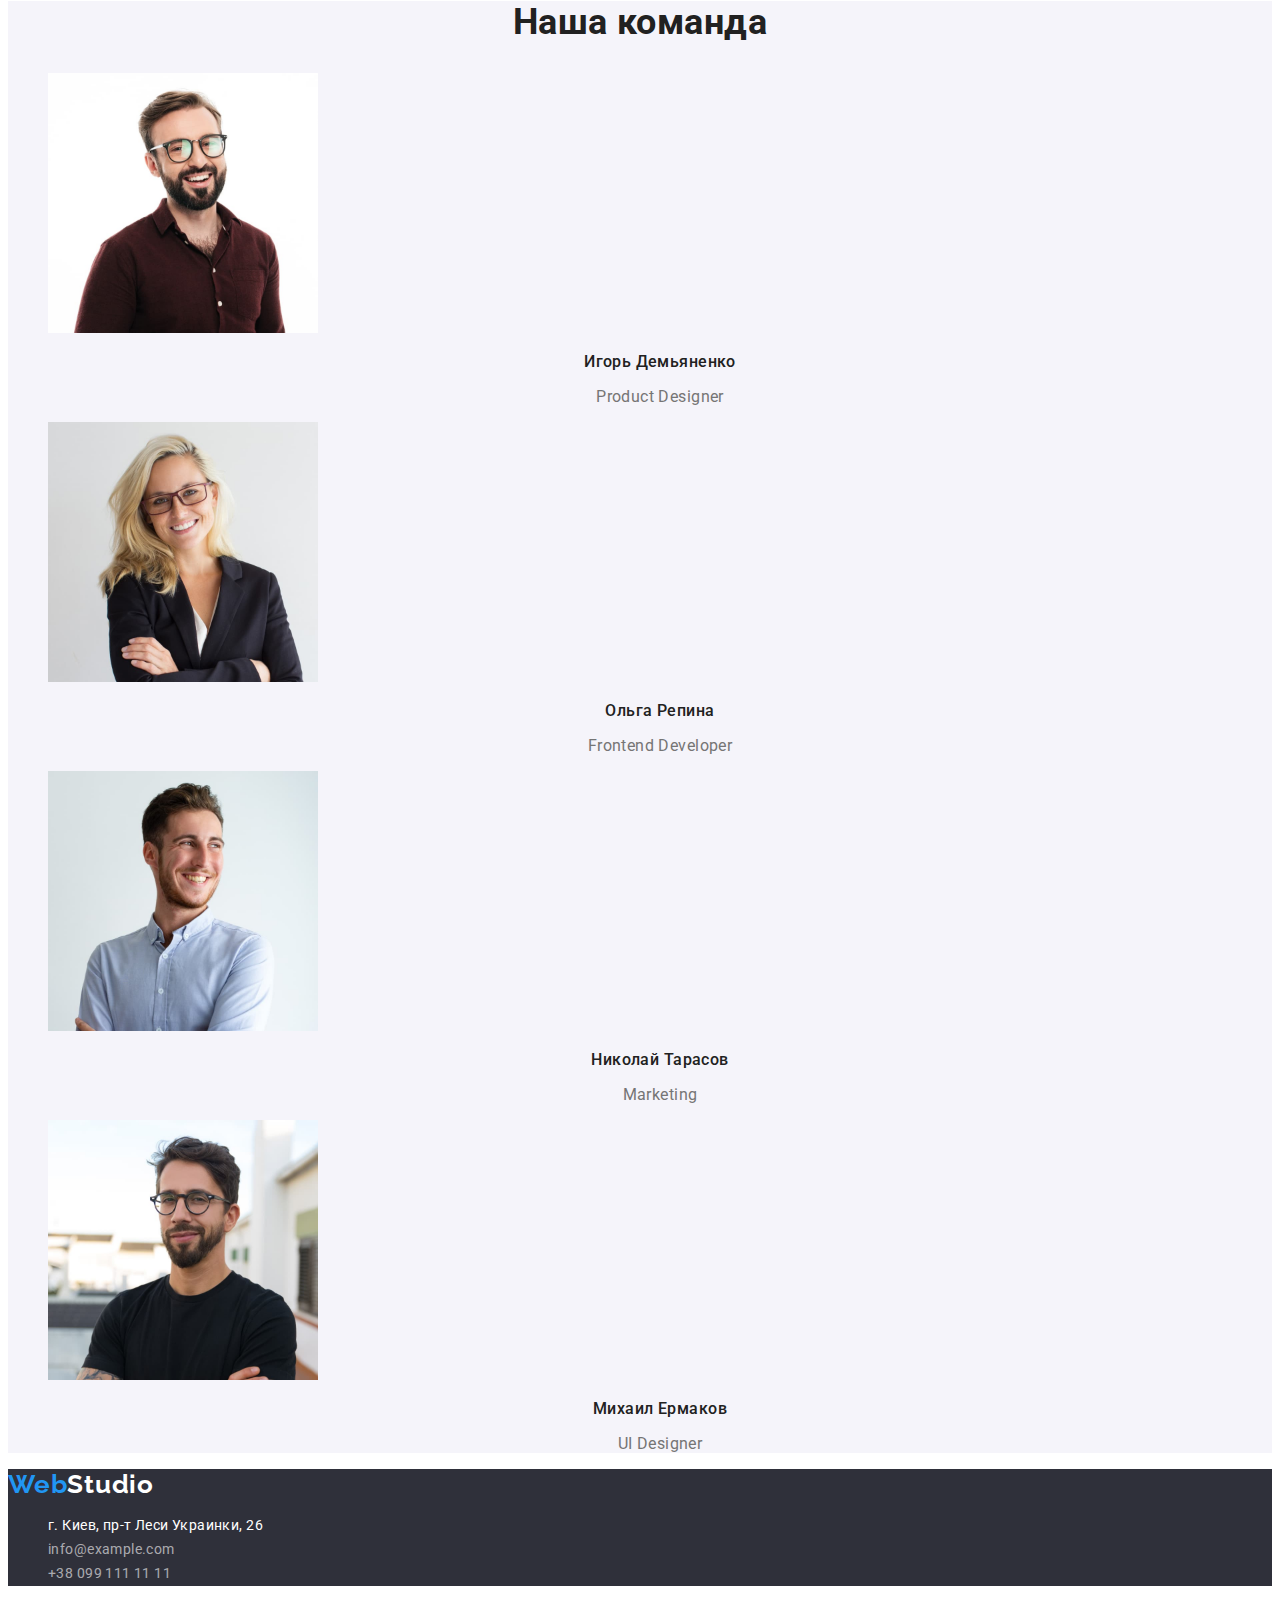
==== commit dabd894d: "optimize styles in body for Studio and Portfolio" ====
--- a/index.html
+++ b/index.html
@@ -19,7 +19,9 @@
         <a href="" lang="en" class="header-logo logo link"><span class="accent">Web</span>Studio</a>
         <ul class="header-list list">
           <li class="header-item"><a href="" class="header-link link current">Студия</a></li>
-          <li class="header-item"><a href="" class="header-link link">Портфолио</a></li>
+          <li class="header-item">
+            <a href="./portfolio.html" class="header-link link">Портфолио</a>
+          </li>
           <li class="header-item"><a href="" class="header-link link">Контакты</a></li>
         </ul>
       </nav>
@@ -37,8 +39,8 @@
         <h1 class="hero-title">Эффективные решения для вашего бизнеса</h1>
         <button type="button" class="hero-btn">Заказать услугу</button>
       </section>
-      <section>
-        <!-- <h2>Наши преимущества</h2> -->
+      <section class="benefits">
+        <h2 class="visually-hidden">Наши преимущества</h2>
         <ul class="benefits-list list">
           <li class="benefits-item">
             <h3 class="benefits-item-title">Внимание к деталям</h3>
--- a/css/styles.css
+++ b/css/styles.css
@@ -12,6 +12,8 @@
 body {
   font-family: Roboto, Tahoma, sans-serif;
   color: var(--title-text-color);
+  font-size: 14px;
+  letter-spacing: 0.03em;
 }
 
 .link {
@@ -20,6 +22,19 @@
 
 .list {
   list-style: none;
+}
+
+.visually-hidden {
+  position: absolute;
+  white-space: nowrap;
+  width: 1px;
+  height: 1px;
+  overflow: hidden;
+  border: 0;
+  padding: 0;
+  clip: rect(0 0 0 0);
+  clip-path: inset(50%);
+  margin: -1px;
 }
 
 .logo {
@@ -34,12 +49,11 @@
   font-size: 36px;
   line-height: 1.17;
   text-align: center;
-  letter-spacing: 0.03em;
 }
 
 /* ---------------------HEADER--------------------- */
 .header {
-  background: var(--primary-white-color);
+  background-color: var(--primary-white-color);
 }
 
 .header-logo {
@@ -52,7 +66,6 @@
 
 .header-link {
   font-weight: 500;
-  font-size: 14px;
   line-height: 1.14;
   letter-spacing: 0.02em;
   color: var(--title-text-color);
@@ -69,7 +82,6 @@
 
 .header-contacts {
   font-weight: 500;
-  font-size: 14px;
   line-height: 1.14;
   letter-spacing: 0.02em;
   color: var(--primary-text-color);
@@ -81,9 +93,8 @@
 }
 
 /* ---------------------HERO--------------------- */
-
 .hero {
-  background: var(--dark-background-color);
+  background-color: var(--dark-background-color);
 }
 
 .hero-title {
@@ -105,10 +116,11 @@
   text-align: center;
   letter-spacing: 0.06em;
   color: var(--primary-white-color);
-  background: var(--accent-color);
+  background-color: var(--accent-color);
   cursor: pointer;
 }
-.hero-btn:hover {
+.hero-btn:hover,
+.hero-btn:focus {
   background-color: var(--btn-background-color);
 }
 
@@ -117,20 +129,17 @@
 .benefits-item-title {
   font-size: 14px;
   line-height: 1.14;
-  letter-spacing: 0.03em;
   text-transform: uppercase;
 }
 
 .benefits-item-text {
-  font-size: 14px;
   line-height: 1.71;
-  letter-spacing: 0.03em;
   color: var(--primary-text-color);
 }
 
 /* ---------------------TEAM--------------------- */
 .team {
-  background: var(--secondary-background-color);
+  background-color: var(--secondary-background-color);
 }
 
 .team-item-title {
@@ -138,21 +147,19 @@
   font-size: 16px;
   line-height: 1.19;
   text-align: center;
-  letter-spacing: 0.03em;
 }
 
 .team-item-text {
   font-size: 16px;
   line-height: 1.19;
   text-align: center;
-  letter-spacing: 0.03em;
   color: var(--primary-text-color);
 }
 
 /* ---------------------FOOTER--------------------- */
 
 .footer {
-  background: var(--dark-background-color);
+  background-color: var(--dark-background-color);
 }
 
 .footer-logo {
@@ -161,9 +168,7 @@
 
 .footer-address {
   font-style: normal;
-  font-size: 14px;
   line-height: 1.71;
-  letter-spacing: 0.03em;
 }
 
 .footer-link {
@@ -183,3 +188,36 @@
 .footer-contacts:focus {
   color: var(--accent-color);
 }
+
+/* ---------------------PORTFOLIO--------------------- */
+
+.portfolio-btn {
+  font-family: inherit;
+  font-weight: 500;
+  font-size: 16px;
+  line-height: 1.62;
+  text-align: center;
+  letter-spacing: 0.03em;
+  color: var(--title-text-color);
+  background-color: var(--secondary-background-color);
+  cursor: pointer;
+}
+
+.portfolio-btn:hover,
+.portfolio-btn:focus {
+  color: var(--primary-white-color);
+  background-color: var(--accent-color);
+}
+
+.portfolio-card-title {
+  font-size: 18px;
+  line-height: 2;
+  letter-spacing: 0.06em;
+  color: var(--title-text-color);
+}
+
+.portfolio-card-text {
+  font-size: 16px;
+  line-height: 1.88;
+  color: var(--primary-text-color);
+}
